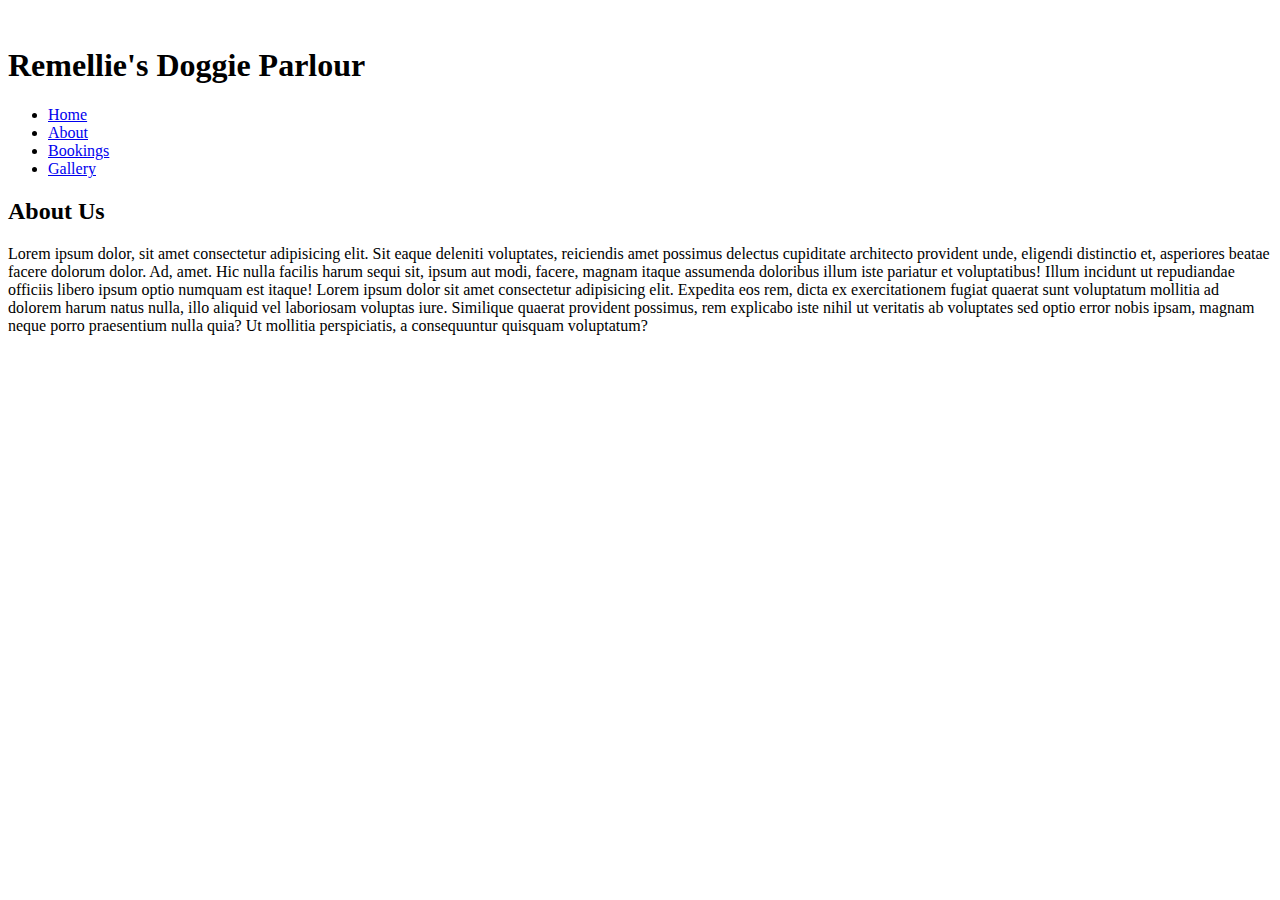
==== about.html @ 20c28473 "Add files via upload" ====
<!DOCTYPE html>
<html>
  <head>
    <meta charset="utf-8">
    <meta http-equiv="X-UA-Compatible" content="IE=edge">
    <title></title>
    <meta name="" content="">
    <meta name="viewport" content="width=device-width, initial-scale=1">
    <script src="https://kit.fontawesome.com/21371eed37.js" crossorigin="anonymous"></script>
    <link rel="icon" type="image/jpg" sizes="32x32" href="">
    <link rel="stylesheet" href="css/main.css">
    </head>
  <body>
    <img src="" alt="">

    <header>
      <div class="navbar-container">
        <h1 class="navbar-heading">
          <span class="span-one">Remellie's</span>
          <span class="span-two">Doggie Parlour</span>
        </h1>
        <ul class="navmenu">
          <li class="menu-item"><a href="index.html" class="menu-item-link">Home</a></li>
          <li class="menu-item active"><a href="about.html" class="menu-item-link">About</a></li>
          <li class="menu-item"><a href="bookings.html" class="menu-item-link">Bookings</a></li>
          <li class="menu-item"><a href="gallery.html" class="menu-item-link">Gallery</a></li>
        </ul>
        <div class="social">
          <a href="https://www.facebook.com/groups/336080777831297" target="_blank" title="See our FaceBook Page">
            <i class="fa fa-facebook" aria-hidden="true"></i>
          </a>
          <a href="https://wa.me/+27643328857" target="_blank"></a>
            <i class="fa fa-whatsapp" aria-hidden="true" title="Chat with us on WhatsApp"></i>
          </a>
        </div>
      </div>
    </header>

    <main class="rdp-main-about">
      <div class="menu-spacer"></div>
      <div class="rdp">
        <h2 class="rdp-about">About Us</h2>
        <p class="rdp-about-p">
          <span>Lorem ipsum dolor, sit amet consectetur adipisicing elit. Sit eaque deleniti voluptates, reiciendis amet possimus delectus cupiditate architecto provident unde, eligendi distinctio et, asperiores beatae facere dolorum dolor. Ad, amet.
          Hic nulla facilis harum sequi sit, ipsum aut modi, facere, magnam itaque assumenda doloribus illum iste pariatur et voluptatibus! Illum incidunt ut repudiandae officiis libero ipsum optio numquam est itaque!</span>
          <span>Lorem ipsum dolor sit amet consectetur adipisicing elit. Expedita eos rem, dicta ex exercitationem fugiat quaerat sunt voluptatum mollitia ad dolorem harum natus nulla, illo aliquid vel laboriosam voluptas iure.
          Similique quaerat provident possimus, rem explicabo iste nihil ut veritatis ab voluptates sed optio error nobis ipsam, magnam neque porro praesentium nulla quia? Ut mollitia perspiciatis, a consequuntur quisquam voluptatum?</span>
        </p>
      </div>
    </main>

    <footer>
      
    </footer>

    <script src="js/main.js" async defer></script>
  </body>
</html>
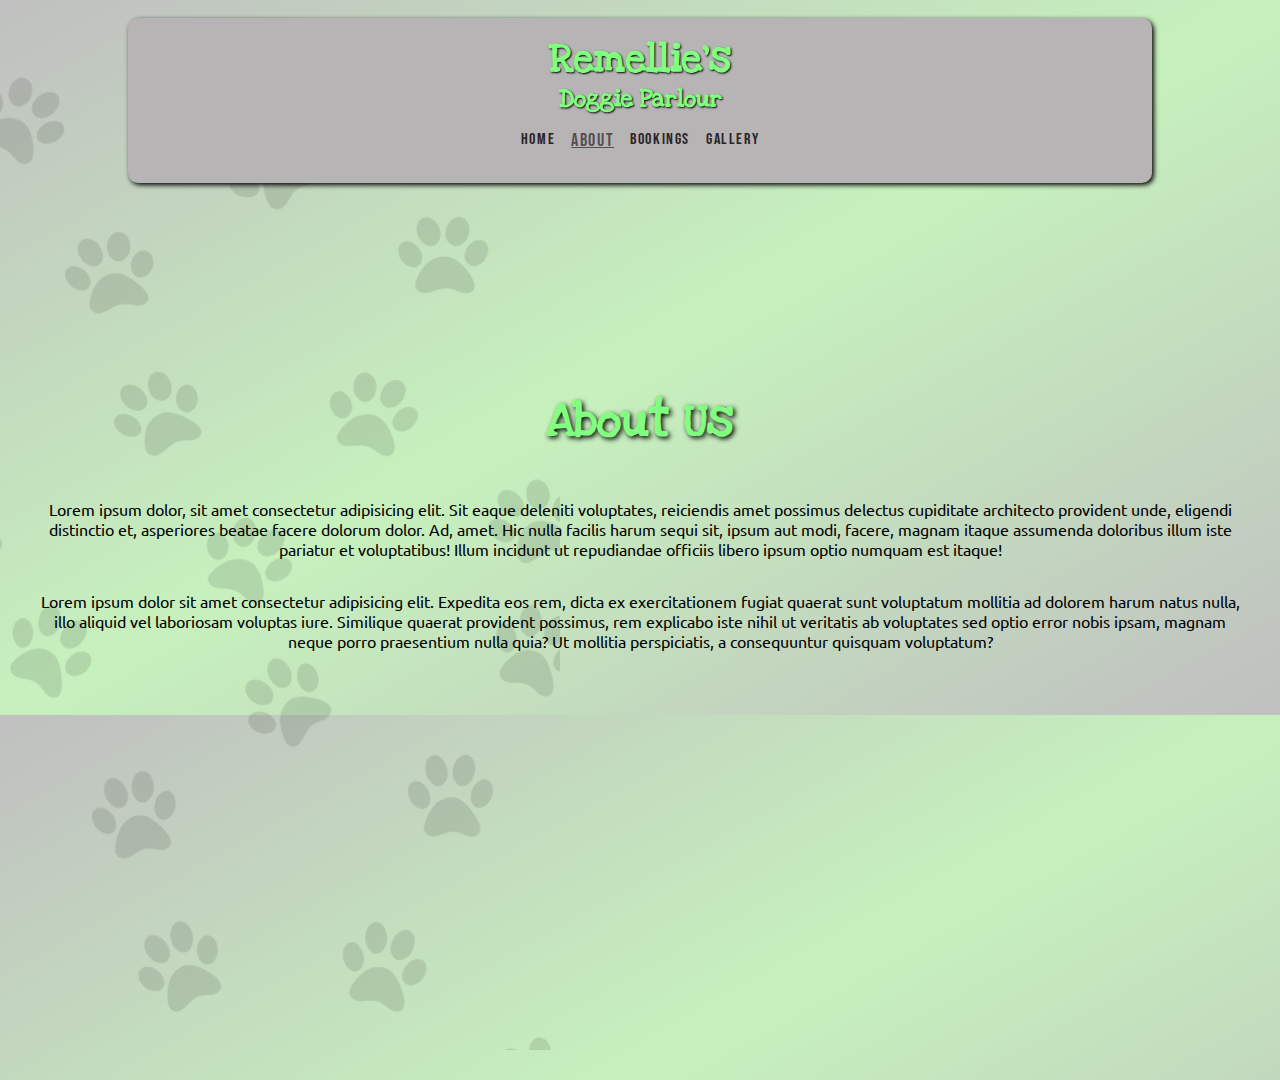
==== commit acc6a23a: "Add files via upload" ====
--- a/about.html
+++ b/about.html
@@ -3,7 +3,7 @@
   <head>
     <meta charset="utf-8">
     <meta http-equiv="X-UA-Compatible" content="IE=edge">
-    <title></title>
+    <title>Remellie's | About</title>
     <meta name="" content="">
     <meta name="viewport" content="width=device-width, initial-scale=1">
     <script src="https://kit.fontawesome.com/21371eed37.js" crossorigin="anonymous"></script>
@@ -29,7 +29,7 @@
           <a href="https://www.facebook.com/groups/336080777831297" target="_blank" title="See our FaceBook Page">
             <i class="fa fa-facebook" aria-hidden="true"></i>
           </a>
-          <a href="https://wa.me/+27643328857" target="_blank"></a>
+          <a href="https://wa.me/+27643328857" target="_blank">
             <i class="fa fa-whatsapp" aria-hidden="true" title="Chat with us on WhatsApp"></i>
           </a>
         </div>
--- a/css/main.css
+++ b/css/main.css
@@ -0,0 +1,244 @@
+@import url("https://fonts.googleapis.com/css2?family=Love+Ya+Like+A+Sister&display=swap");
+@import url("https://fonts.googleapis.com/css2?family=Bebas+Neue&display=swap");
+@import url("https://fonts.googleapis.com/css2?family=Mali:wght@200;300;400&display=swap");
+@import url("https://fonts.googleapis.com/css2?family=Ubuntu:ital,wght@0,300;0,400;0,500;0,700;1,300;1,400;1,500;1,700&display=swap");
+*,
+*::before,
+*::after {
+  margin: 0;
+  padding: 0;
+  box-sizing: border-box;
+}
+
+li {
+  list-style: none;
+}
+
+a {
+  text-decoration: none;
+}
+
+body {
+  background: linear-gradient(to top left, #c0c0c0 0%, #c6f1bd 50%, #c0c0c0 100%);
+}
+
+main {
+  height: 100%;
+  overflow: hidden;
+}
+
+main::before {
+  content: url("../img/pawprint_background_black_mobile.png");
+  position: absolute;
+  top: 0;
+  left: 0;
+  background-repeat: repeat;
+  background-position: center;
+  background-size: cover;
+  z-index: -1;
+  opacity: 0.1;
+  height: 120%;
+  overflow: hidden;
+}
+
+.menu-spacer {
+  padding-top: 13rem;
+}
+
+.disclaimer {
+  margin-block: 1rem;
+  color: #2C2227;
+  font-family: "Ubuntu", Arial, Helvetica, sans-serif;
+  font-size: 0.7rem;
+  display: flex;
+  flex-direction: column;
+  text-align: center;
+}
+.disclaimer .warning {
+  color: red;
+  text-transform: uppercase;
+}
+
+.navbar-container {
+  background-color: #b6b4b4;
+  border-radius: 10px;
+  box-shadow: 2px 2px 5px black;
+  padding-bottom: 1rem;
+  width: 80vw;
+  margin-inline: auto;
+}
+.navbar-container .navbar-heading {
+  color: #80ff80;
+  font-family: "Love Ya Like A Sister", Arial, Helvetica, sans-serif;
+  padding: 1rem 0.5rem;
+  text-align: center;
+  text-shadow: 1px 1px 2px black;
+  display: flex;
+  flex-direction: column;
+}
+.navbar-container .navbar-heading .span-one {
+  font-size: 2.5rem;
+}
+.navbar-container .navbar-heading .span-two {
+  font-size: 1.5rem;
+}
+.navbar-container .navmenu {
+  display: flex;
+  flex-direction: row;
+  justify-content: center;
+  gap: 1rem;
+}
+.navbar-container .social {
+  display: flex;
+  flex-direction: row;
+  justify-content: center;
+  font-size: 1.7rem;
+  margin-top: 1rem;
+  gap: 2rem;
+}
+.navbar-container .social .fa-facebook {
+  color: #065FB5;
+  text-shadow: 1px 1px 2px black;
+}
+.navbar-container .social .fa-whatsapp {
+  color: #25D366;
+  text-shadow: 1px 1px 2px black;
+}
+
+.menu-item-link {
+  color: #2C2227;
+  font-family: "Bebas Neue", Arial, Helvetica, sans-serif;
+  letter-spacing: 0.1rem;
+  transition: 300ms;
+}
+.menu-item-link:hover {
+  opacity: 0.7;
+}
+.menu-item.active > a {
+  opacity: 0.7;
+  font-size: 1.1rem;
+  text-decoration: underline;
+}
+
+.rdp-name {
+  font-family: "Love Ya Like A Sister", Arial, Helvetica, sans-serif;
+  color: #80ff80;
+  text-align: center;
+  font-size: 3rem;
+  width: 90vw;
+  margin-inline: auto;
+  text-shadow: 2px 2px 5px black;
+  padding-bottom: 1rem;
+  display: flex;
+  flex-direction: column;
+}
+.rdp-name span {
+  font-size: 2rem;
+}
+.rdp-statement {
+  font-family: "Mali", Arial, Helvetica, sans-serif;
+  font-size: 1.2rem;
+  text-align: center;
+  color: #2C2227;
+  letter-spacing: 0.2rem;
+  font-weight: 500;
+}
+.rdp-map {
+  margin-top: 2rem;
+  width: 300px;
+  height: 100%;
+  margin-inline: auto;
+}
+.rdp-contact-heading {
+  font-size: 2rem;
+  text-align: center;
+  font-family: "Mali", Arial, Helvetica, sans-serif;
+  color: #80ff80;
+  text-shadow: 2px 2px 2px black;
+}
+
+.rdp-contact {
+  display: flex;
+  flex-direction: column;
+}
+.rdp-contact-heading {
+  text-align: center;
+  margin-top: 1.5rem;
+  color: #80ff80;
+  text-shadow: 2px 2px 3px black;
+  font-size: 2rem;
+  font-family: "Mali", Arial, Helvetica, sans-serif;
+  margin-bottom: 1rem;
+}
+
+.rdp-contact-display {
+  margin-left: 2rem;
+  font-size: 1.2rem;
+  text-align: left;
+  font-weight: 500;
+}
+.rdp-contact-display i {
+  margin-right: 0.5rem;
+  color: #80ff80;
+  text-shadow: 1px 1px 3px black;
+  transition: 150ms ease-in-out;
+}
+.rdp-contact-display a {
+  font-size: 1rem;
+  font-family: "Ubuntu", Arial, Helvetica, sans-serif;
+  color: #2C2227;
+  transition: 150ms ease-in-out;
+  text-decoration: underline;
+}
+.rdp-contact-display a:hover {
+  opacity: 0.8;
+}
+.rdp-contact-display span {
+  font-size: 1rem;
+  font-family: "Ubuntu", Arial, Helvetica, sans-serif;
+  color: #2C2227;
+}
+.rdp-contact-display-phone {
+  margin-bottom: 0.8rem;
+}
+.rdp-contact-display-phone:hover i {
+  color: #2C2227;
+  text-shadow: none;
+}
+.rdp-contact-display-email {
+  margin-bottom: 0.8rem;
+}
+.rdp-contact-display-email:hover i {
+  color: #2C2227;
+  text-shadow: none;
+}
+.rdp-contact-display-address {
+  margin-bottom: 0.9rem;
+}
+.rdp-contact-display-address:hover i {
+  color: #2C2227;
+  text-shadow: none;
+}
+.rdp-contact-display-hours {
+  margin-bottom: 0.9rem;
+}
+
+.rdp-about {
+  font-family: "Love Ya Like A Sister", Arial, Helvetica, sans-serif;
+  color: #80ff80;
+  text-align: center;
+  font-size: 3rem;
+  text-shadow: 2px 2px 5px black;
+  padding-bottom: 1rem;
+}
+.rdp-about-p {
+  font-size: 1rem;
+  font-family: "Ubuntu", Arial, Helvetica, sans-serif;
+  text-align: center;
+  padding: 2rem;
+}
+.rdp-about-p span {
+  display: flex;
+  flex-direction: column;
+  margin-bottom: 2rem;
+}
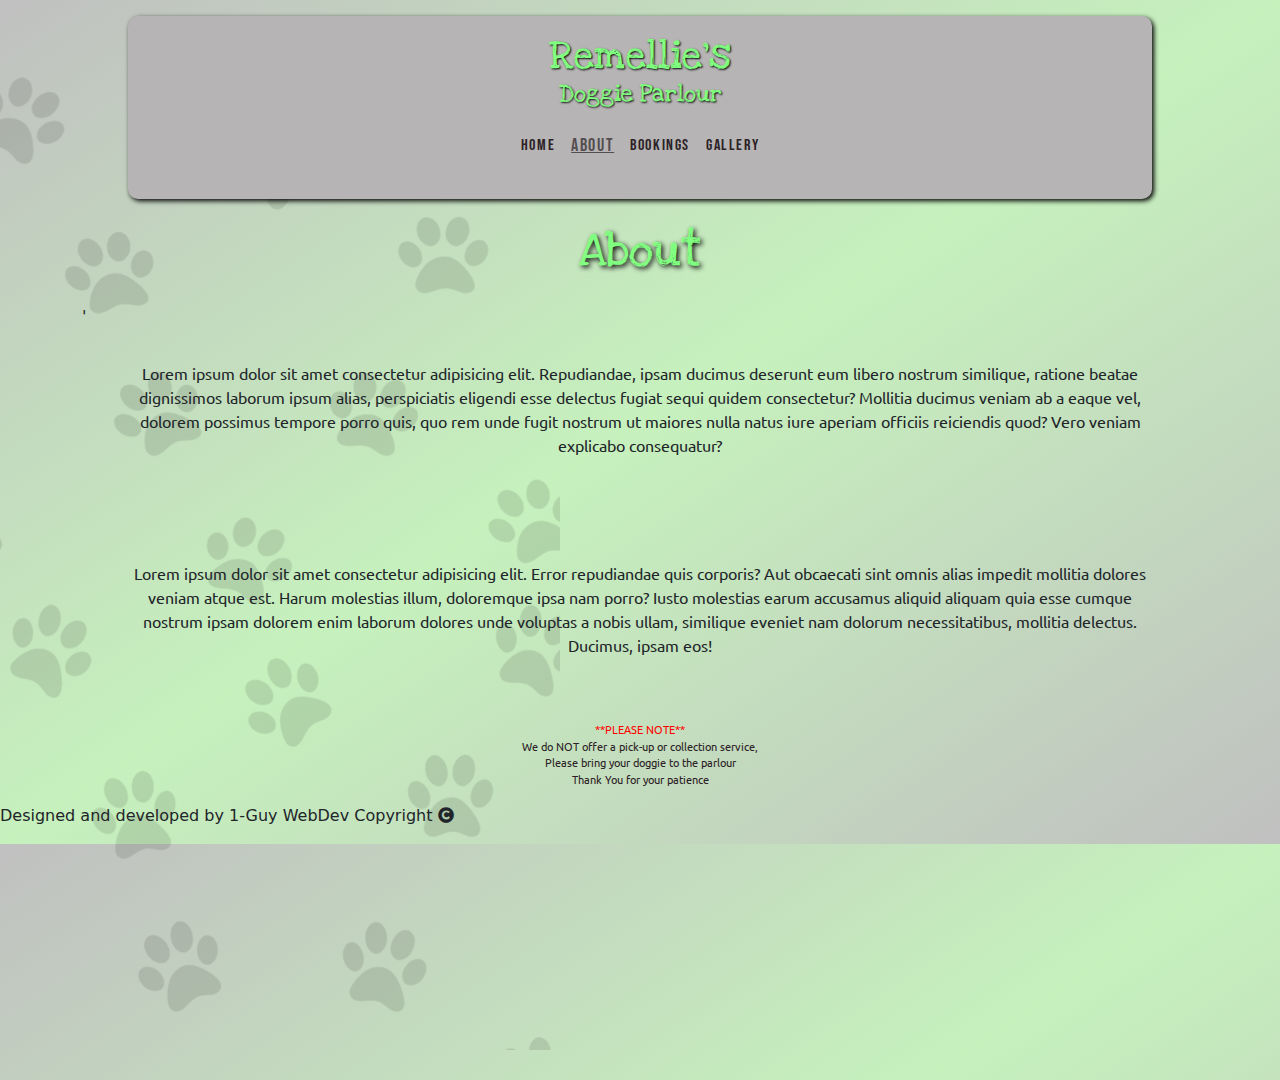
==== commit 4c7fc707: "Add files via upload" ====
--- a/about.html
+++ b/about.html
@@ -6,53 +6,74 @@
     <title>Remellie's | About</title>
     <meta name="" content="">
     <meta name="viewport" content="width=device-width, initial-scale=1">
+    <link rel="stylesheet" href="https://cdnjs.cloudflare.com/ajax/libs/twitter-bootstrap/5.1.0/css/bootstrap.min.css">
+    <link rel="stylesheet" href="https://cdnjs.cloudflare.com/ajax/libs/font-awesome/5.15.4/css/all.min.css">
     <script src="https://kit.fontawesome.com/21371eed37.js" crossorigin="anonymous"></script>
-    <link rel="icon" type="image/jpg" sizes="32x32" href="">
+    <link rel="icon" type="image/jpg" sizes="32x32" href="img/paw-print_small.png">
     <link rel="stylesheet" href="css/main.css">
     </head>
   <body>
-    <img src="" alt="">
 
-    <header>
-      <div class="navbar-container">
+    <header class="container mt-3">
+      <div class="container navbar-container">
         <h1 class="navbar-heading">
-          <span class="span-one">Remellie's</span>
-          <span class="span-two">Doggie Parlour</span>
+          <span class="container span-one">Remellie's</span>
+          <span class="container span-two">Doggie Parlour</span>
         </h1>
-        <ul class="navmenu">
+        <ul class="container text-center pb-2 navmenu">
           <li class="menu-item"><a href="index.html" class="menu-item-link">Home</a></li>
           <li class="menu-item active"><a href="about.html" class="menu-item-link">About</a></li>
           <li class="menu-item"><a href="bookings.html" class="menu-item-link">Bookings</a></li>
           <li class="menu-item"><a href="gallery.html" class="menu-item-link">Gallery</a></li>
         </ul>
-        <div class="social">
-          <a href="https://www.facebook.com/groups/336080777831297" target="_blank" title="See our FaceBook Page">
-            <i class="fa fa-facebook" aria-hidden="true"></i>
-          </a>
-          <a href="https://wa.me/+27643328857" target="_blank">
-            <i class="fa fa-whatsapp" aria-hidden="true" title="Chat with us on WhatsApp"></i>
-          </a>
-        </div>
       </div>
     </header>
 
-    <main class="rdp-main-about">
-      <div class="menu-spacer"></div>
+    <main class="container">
+      <div class="social">
+        <a href="https://www.facebook.com/groups/336080777831297" target="_blank" title="See our FaceBook Page">
+          <i class="fa fa-facebook" aria-hidden="true"></i>
+        </a>
+        <a href="https://wa.me/+27643328857" target="_blank">
+          <i class="fa fa-whatsapp" aria-hidden="true" title="Chat with us on WhatsApp"></i>
+        </a>
+      </div>
       <div class="rdp">
-        <h2 class="rdp-about">About Us</h2>
-        <p class="rdp-about-p">
-          <span>Lorem ipsum dolor, sit amet consectetur adipisicing elit. Sit eaque deleniti voluptates, reiciendis amet possimus delectus cupiditate architecto provident unde, eligendi distinctio et, asperiores beatae facere dolorum dolor. Ad, amet.
-          Hic nulla facilis harum sequi sit, ipsum aut modi, facere, magnam itaque assumenda doloribus illum iste pariatur et voluptatibus! Illum incidunt ut repudiandae officiis libero ipsum optio numquam est itaque!</span>
-          <span>Lorem ipsum dolor sit amet consectetur adipisicing elit. Expedita eos rem, dicta ex exercitationem fugiat quaerat sunt voluptatum mollitia ad dolorem harum natus nulla, illo aliquid vel laboriosam voluptas iure.
-          Similique quaerat provident possimus, rem explicabo iste nihil ut veritatis ab voluptates sed optio error nobis ipsam, magnam neque porro praesentium nulla quia? Ut mollitia perspiciatis, a consequuntur quisquam voluptatum?</span>
-        </p>
+        <h2 class="container rdp-about">About</h2>'
+        <article class="container">
+          <p class="container rdp-about-p">Lorem ipsum dolor sit amet consectetur adipisicing elit. Repudiandae, ipsam ducimus deserunt eum libero nostrum similique, ratione beatae dignissimos laborum ipsum alias, perspiciatis eligendi esse delectus fugiat sequi quidem consectetur?
+          Mollitia ducimus veniam ab a eaque vel, dolorem possimus tempore porro quis, quo rem unde fugit nostrum ut maiores nulla natus iure aperiam officiis reiciendis quod? Vero veniam explicabo consequatur?</p>
+          <img class="container-fluid rdp-about-img" src="img/rdp_cert.jpg" alt="">
+          <p class="container rdp-about-p">Lorem ipsum dolor sit amet consectetur adipisicing elit. Error repudiandae quis corporis? Aut obcaecati sint omnis alias impedit mollitia dolores veniam atque est. Harum molestias illum, doloremque ipsa nam porro?
+          Iusto molestias earum accusamus aliquid aliquam quia esse cumque nostrum ipsam dolorem enim laborum dolores unde voluptas a nobis ullam, similique eveniet nam dolorum necessitatibus, mollitia delectus. Ducimus, ipsam eos!</p>
+        </article>
       </div>
+      
     </main>
 
     <footer>
-      
+      <p class="disclaimer">
+        <span class="warning">**Please Note**</span>
+        <span>We do NOT offer a pick-up or collection service,</span>
+        <span>Please bring your doggie to the parlour</span>
+        <span>Thank You for your patience</span>
+      </p>
+      <div class="copyright">
+        <p>
+          <span>Designed and developed by 1-Guy WebDev</span>
+          <span>Copyright&nbsp;<i class="fa fa-copyright" aria-hidden="true"></i></span>
+        </p>
+      </div>
     </footer>
 
     <script src="js/main.js" async defer></script>
+    <script src="https://cdnjs.cloudflare.com/ajax/libs/popper.js/2.9.2/umd/popper.min.js"></script>
+    <script src="https://cdnjs.cloudflare.com/ajax/libs/twitter-bootstrap/5.1.0/js/bootstrap.min.js"></script>
   </body>
-</html>+</html>
+
+
+    
+    
+    
+ --- a/css/main.css
+++ b/css/main.css
@@ -42,7 +42,7 @@
 }
 
 .menu-spacer {
-  padding-top: 13rem;
+  padding-top: 2rem;
 }
 
 .disclaimer {
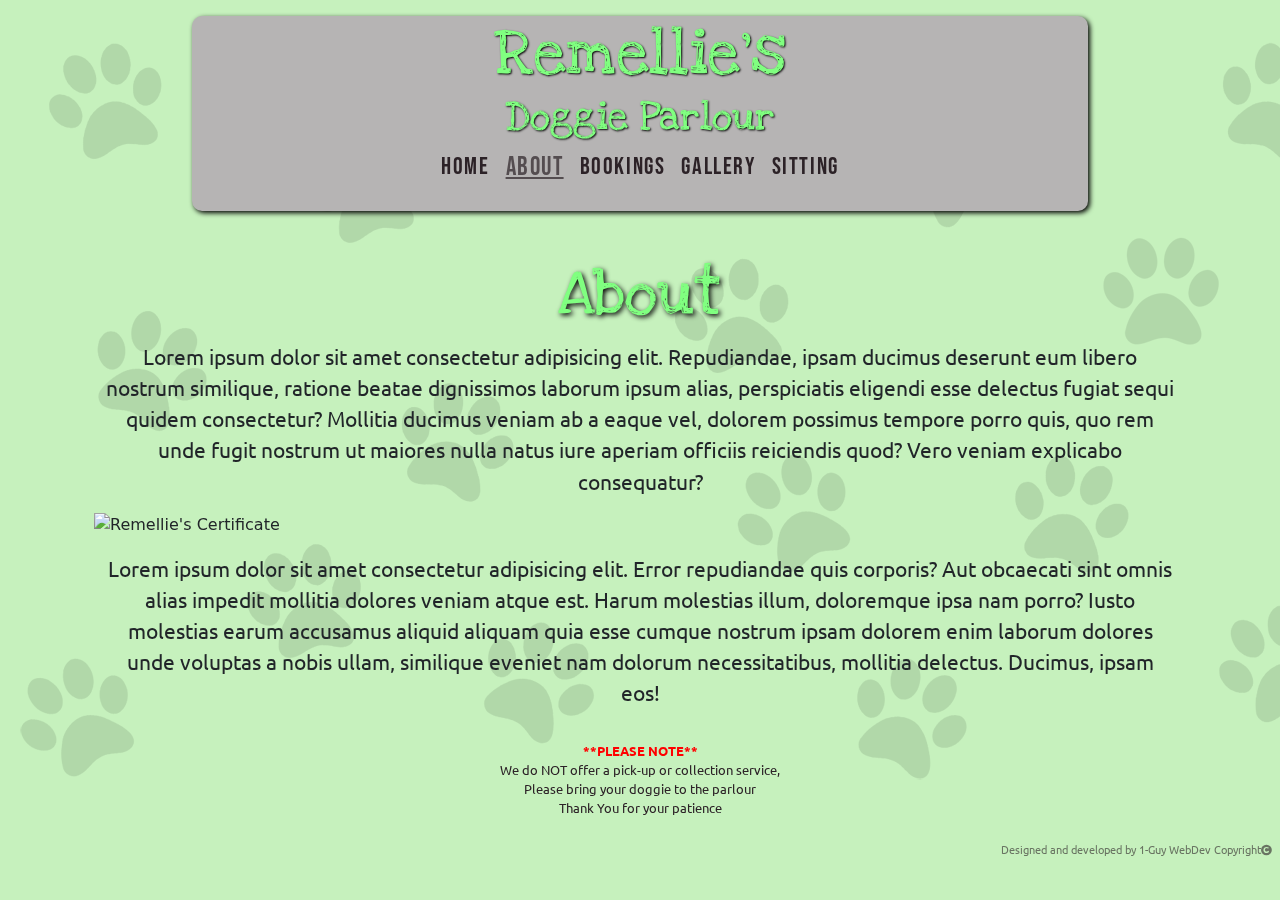
==== commit 451b7ae0: "Add files via upload" ====
--- a/about.html
+++ b/about.html
@@ -20,35 +20,84 @@
           <span class="container span-one">Remellie's</span>
           <span class="container span-two">Doggie Parlour</span>
         </h1>
+        <div class="social">
+          <a href="https://www.facebook.com/groups/336080777831297" target="_blank" title="See our FaceBook Page">
+            <i class="fa fa-facebook" aria-hidden="true"></i>
+          </a>
+          <a href="https://wa.me/+27643328857" target="_blank">
+            <i class="fa fa-whatsapp" aria-hidden="true" title="Chat with us on WhatsApp"></i>
+          </a>
+        </div>
         <ul class="container text-center pb-2 navmenu">
           <li class="menu-item"><a href="index.html" class="menu-item-link">Home</a></li>
           <li class="menu-item active"><a href="about.html" class="menu-item-link">About</a></li>
           <li class="menu-item"><a href="bookings.html" class="menu-item-link">Bookings</a></li>
           <li class="menu-item"><a href="gallery.html" class="menu-item-link">Gallery</a></li>
+          <li class="menu-item"><a href="gallery.html" class="menu-item-link">Sitting</a></li>
         </ul>
       </div>
     </header>
 
     <main class="container">
-      <div class="social">
-        <a href="https://www.facebook.com/groups/336080777831297" target="_blank" title="See our FaceBook Page">
-          <i class="fa fa-facebook" aria-hidden="true"></i>
-        </a>
-        <a href="https://wa.me/+27643328857" target="_blank">
-          <i class="fa fa-whatsapp" aria-hidden="true" title="Chat with us on WhatsApp"></i>
-        </a>
-      </div>
+      
       <div class="rdp">
-        <h2 class="container rdp-about">About</h2>'
-        <article class="container">
+        <h2 class="container rdp-about">About</h2>
+        <article class="container about-modal">
           <p class="container rdp-about-p">Lorem ipsum dolor sit amet consectetur adipisicing elit. Repudiandae, ipsam ducimus deserunt eum libero nostrum similique, ratione beatae dignissimos laborum ipsum alias, perspiciatis eligendi esse delectus fugiat sequi quidem consectetur?
           Mollitia ducimus veniam ab a eaque vel, dolorem possimus tempore porro quis, quo rem unde fugit nostrum ut maiores nulla natus iure aperiam officiis reiciendis quod? Vero veniam explicabo consequatur?</p>
-          <img class="container-fluid rdp-about-img" src="img/rdp_cert.jpg" alt="">
+
+          <div class="row" id="aboutGallery" data-bs-toggle="modal" data-bs-target="#aboutModal">
+            <div class="container">
+              <img class="rdp-about-img" src="img/rdp_main_imgs/rdp_owner_with_cert.jpg" alt="Remellie's Certificate" data-target="#aboutImage" data-slide-to="0">
+            </div>
+          </div>
+
+          <div class="modal fade" id="aboutModal" tab-index="-1" aria-hidden="true">
+            <div class="modal-dialog model-dialog-centered">
+              <div class="modal-content">
+
+                <div class="modal-body">
+                  <div id="aboutImage" class="carousel carousel-dark slide carousel-fade" data-bs-ride="carousel">
+
+                    <div class="carousel-inner">
+                      <div class="carousel-item active">
+                        <img class="d-block w-100" src="img/rdp_main_imgs/rdp_owner_with_cert.jpg" alt="First Slide">
+                      </div>
+                      <div class="carousel-item">
+                        <img class="d-block w-100" src="img/rdp_main_imgs/rdp_cert.jpg" alt="Second Slide">
+                      </div>
+                      <div class="carousel-item">
+                        <img class="d-block w-100" src="img/rdp_main_imgs/rdp_flyer.jpg" alt="Third Slide">
+                      </div>
+                      <div class="carousel-item">
+                        <img class="d-block w-100" src="img/rdp_main_imgs/rdp_flyer_2.jpg" alt="Fourth Slide">
+                      </div>
+                    </div>
+
+                    <button class="carousel-control-prev" type="button" data-bs-target="#aboutImage" data-bs-slide="prev">
+                      <span class="carousel-control-prev-icon" aria-hidden="true"></span>
+                      <span class="visually-hidden">Previous</span>
+                    </button>
+
+                    <button class="carousel-control-next" type="button" data-bs-target="#aboutImage" data-bs-slide="next">
+                      <span class="carousel-control-next-icon" aria-hidden="true"></span>
+                      <span class="visually-hidden">Next</span>
+                    </button>
+                    
+                  </div>
+                </div>
+
+                <div class="modal-footer">
+                  <button type="button" class="btn btn-secondary" data-bs-dismiss="modal">Close</button>
+                </div>
+
+              </div>
+            </div>
+          </div>
           <p class="container rdp-about-p">Lorem ipsum dolor sit amet consectetur adipisicing elit. Error repudiandae quis corporis? Aut obcaecati sint omnis alias impedit mollitia dolores veniam atque est. Harum molestias illum, doloremque ipsa nam porro?
           Iusto molestias earum accusamus aliquid aliquam quia esse cumque nostrum ipsam dolorem enim laborum dolores unde voluptas a nobis ullam, similique eveniet nam dolorum necessitatibus, mollitia delectus. Ducimus, ipsam eos!</p>
         </article>
       </div>
-      
     </main>
 
     <footer>
@@ -60,13 +109,15 @@
       </p>
       <div class="copyright">
         <p>
-          <span>Designed and developed by 1-Guy WebDev</span>
-          <span>Copyright&nbsp;<i class="fa fa-copyright" aria-hidden="true"></i></span>
+          <span>Designed and developed by</span>
+          <span>1-Guy WebDev</span>  
+          <span>Copyright<i class="fa fa-copyright" aria-hidden="true"></i></span>       
         </p>
+        <img class="copyright-logo" src="img/1gwd_logo/1gwd-logo_clear_bg_500px.png" alt="">
       </div>
     </footer>
 
-    <script src="js/main.js" async defer></script>
+    <script src="js/about.js" async defer></script>
     <script src="https://cdnjs.cloudflare.com/ajax/libs/popper.js/2.9.2/umd/popper.min.js"></script>
     <script src="https://cdnjs.cloudflare.com/ajax/libs/twitter-bootstrap/5.1.0/js/bootstrap.min.js"></script>
   </body>
--- a/css/main.css
+++ b/css/main.css
@@ -18,38 +18,26 @@
   text-decoration: none;
 }
 
+html {
+  height: 100%;
+}
+
 body {
-  background: linear-gradient(to top left, #c0c0c0 0%, #c6f1bd 50%, #c0c0c0 100%);
+  background: #c6f1bd;
 }
 
 main {
-  height: 100%;
   overflow: hidden;
 }
 
-main::before {
-  content: url("../img/pawprint_background_black_mobile.png");
-  position: absolute;
-  top: 0;
-  left: 0;
-  background-repeat: repeat;
-  background-position: center;
-  background-size: cover;
-  z-index: -1;
-  opacity: 0.1;
-  height: 120%;
-  overflow: hidden;
-}
-
-.menu-spacer {
-  padding-top: 2rem;
+.rdp {
+  padding-top: 10em;
 }
 
 .disclaimer {
   margin-block: 1rem;
   color: #2C2227;
   font-family: "Ubuntu", Arial, Helvetica, sans-serif;
-  font-size: 0.7rem;
   display: flex;
   flex-direction: column;
   text-align: center;
@@ -57,30 +45,59 @@
 .disclaimer .warning {
   color: red;
   text-transform: uppercase;
+  font-weight: 700;
+}
+
+.copyright {
+  font-family: "Ubuntu", Arial, Helvetica, sans-serif;
+  font-size: 0.7rem;
+  text-align: right;
+  padding: 0.5rem;
+  color: #2C2227;
+  opacity: 0.6;
+  display: flex;
+  flex-direction: column;
+  justify-content: flex-end;
+}
+
+.social {
+  display: flex;
+  flex-direction: column;
+  justify-content: flex-start;
+  align-items: flex-start;
+  position: fixed;
+  z-index: 10;
+}
+
+.fa-facebook {
+  color: #065FB5;
+  text-shadow: 1px 1px 2px black;
+}
+
+.fa-whatsapp {
+  color: #25D366;
+  text-shadow: 1px 1px 2px black;
 }
 
 .navbar-container {
   background-color: #b6b4b4;
   border-radius: 10px;
   box-shadow: 2px 2px 5px black;
-  padding-bottom: 1rem;
   width: 80vw;
-  margin-inline: auto;
+  top: 0;
+  left: 50%;
+  transform: translate(-50%, 0%);
+  position: fixed;
+  z-index: 9;
+  margin-top: 1rem;
 }
 .navbar-container .navbar-heading {
   color: #80ff80;
   font-family: "Love Ya Like A Sister", Arial, Helvetica, sans-serif;
-  padding: 1rem 0.5rem;
   text-align: center;
   text-shadow: 1px 1px 2px black;
   display: flex;
   flex-direction: column;
-}
-.navbar-container .navbar-heading .span-one {
-  font-size: 2.5rem;
-}
-.navbar-container .navbar-heading .span-two {
-  font-size: 1.5rem;
 }
 .navbar-container .navmenu {
   display: flex;
@@ -88,22 +105,6 @@
   justify-content: center;
   gap: 1rem;
 }
-.navbar-container .social {
-  display: flex;
-  flex-direction: row;
-  justify-content: center;
-  font-size: 1.7rem;
-  margin-top: 1rem;
-  gap: 2rem;
-}
-.navbar-container .social .fa-facebook {
-  color: #065FB5;
-  text-shadow: 1px 1px 2px black;
-}
-.navbar-container .social .fa-whatsapp {
-  color: #25D366;
-  text-shadow: 1px 1px 2px black;
-}
 
 .menu-item-link {
   color: #2C2227;
@@ -116,7 +117,6 @@
 }
 .menu-item.active > a {
   opacity: 0.7;
-  font-size: 1.1rem;
   text-decoration: underline;
 }
 
@@ -124,106 +124,98 @@
   font-family: "Love Ya Like A Sister", Arial, Helvetica, sans-serif;
   color: #80ff80;
   text-align: center;
-  font-size: 3rem;
-  width: 90vw;
-  margin-inline: auto;
+  width: 100%;
   text-shadow: 2px 2px 5px black;
-  padding-bottom: 1rem;
-  display: flex;
-  flex-direction: column;
-}
-.rdp-name span {
-  font-size: 2rem;
+  display: flex;
+  flex-direction: column;
+  width: 100%;
 }
 .rdp-statement {
   font-family: "Mali", Arial, Helvetica, sans-serif;
-  font-size: 1.2rem;
-  text-align: center;
-  color: #2C2227;
-  letter-spacing: 0.2rem;
-  font-weight: 500;
+  text-align: center;
+  color: #2C2227;
+  letter-spacing: 0.1rem;
+  font-weight: 600;
+  opacity: 0.8;
 }
 .rdp-map {
-  margin-top: 2rem;
-  width: 300px;
-  height: 100%;
   margin-inline: auto;
+  box-shadow: 0px 2px 10px black;
+  margin-bottom: 1rem;
+}
+
+.rdp-contact {
+  display: flex;
+  flex-direction: column;
 }
 .rdp-contact-heading {
-  font-size: 2rem;
-  text-align: center;
+  text-align: center;
+  margin-top: 1.5rem;
+  color: #80ff80;
+  text-shadow: 2px 2px 3px black;
   font-family: "Mali", Arial, Helvetica, sans-serif;
-  color: #80ff80;
-  text-shadow: 2px 2px 2px black;
-}
-
-.rdp-contact {
-  display: flex;
-  flex-direction: column;
-}
-.rdp-contact-heading {
-  text-align: center;
-  margin-top: 1.5rem;
-  color: #80ff80;
-  text-shadow: 2px 2px 3px black;
-  font-size: 2rem;
-  font-family: "Mali", Arial, Helvetica, sans-serif;
-  margin-bottom: 1rem;
 }
 
 .rdp-contact-display {
-  margin-left: 2rem;
-  font-size: 1.2rem;
   text-align: left;
   font-weight: 500;
 }
 .rdp-contact-display i {
-  margin-right: 0.5rem;
   color: #80ff80;
   text-shadow: 1px 1px 3px black;
   transition: 150ms ease-in-out;
 }
 .rdp-contact-display a {
+  font-family: "Ubuntu", Arial, Helvetica, sans-serif;
+  color: #2C2227;
+  transition: 150ms ease-in-out;
+  text-decoration: underline;
+}
+.rdp-contact-display a:hover {
+  opacity: 0.8;
+}
+.rdp-contact-display span {
+  font-family: "Ubuntu", Arial, Helvetica, sans-serif;
+  color: #2C2227;
+}
+.rdp-contact-display-phone {
+  margin-bottom: 0.8rem;
+}
+.rdp-contact-display-phone:hover i {
+  color: #2C2227;
+  text-shadow: none;
+}
+.rdp-contact-display-email {
+  margin-bottom: 0.8rem;
+}
+.rdp-contact-display-email:hover i {
+  color: #2C2227;
+  text-shadow: none;
+}
+.rdp-contact-display-address {
+  margin-bottom: 0.8rem;
+}
+.rdp-contact-display-address:hover i {
+  color: #2C2227;
+  text-shadow: none;
+}
+.rdp-contact-display-hours {
+  margin-bottom: 0.9rem;
+}
+
+.rdp-about {
+  font-family: "Love Ya Like A Sister", Arial, Helvetica, sans-serif;
+  color: #80ff80;
+  text-align: center;
+  text-shadow: 2px 2px 5px black;
+}
+.rdp-about-p {
   font-size: 1rem;
   font-family: "Ubuntu", Arial, Helvetica, sans-serif;
-  color: #2C2227;
-  transition: 150ms ease-in-out;
-  text-decoration: underline;
-}
-.rdp-contact-display a:hover {
-  opacity: 0.8;
-}
-.rdp-contact-display span {
-  font-size: 1rem;
-  font-family: "Ubuntu", Arial, Helvetica, sans-serif;
-  color: #2C2227;
-}
-.rdp-contact-display-phone {
-  margin-bottom: 0.8rem;
-}
-.rdp-contact-display-phone:hover i {
-  color: #2C2227;
-  text-shadow: none;
-}
-.rdp-contact-display-email {
-  margin-bottom: 0.8rem;
-}
-.rdp-contact-display-email:hover i {
-  color: #2C2227;
-  text-shadow: none;
-}
-.rdp-contact-display-address {
-  margin-bottom: 0.9rem;
-}
-.rdp-contact-display-address:hover i {
-  color: #2C2227;
-  text-shadow: none;
-}
-.rdp-contact-display-hours {
-  margin-bottom: 0.9rem;
-}
-
-.rdp-about {
+  text-align: center;
+}
+
+.rdp-bookings-heading1 {
   font-family: "Love Ya Like A Sister", Arial, Helvetica, sans-serif;
   color: #80ff80;
   text-align: center;
@@ -231,14 +223,263 @@
   text-shadow: 2px 2px 5px black;
   padding-bottom: 1rem;
 }
-.rdp-about-p {
-  font-size: 1rem;
-  font-family: "Ubuntu", Arial, Helvetica, sans-serif;
-  text-align: center;
-  padding: 2rem;
-}
-.rdp-about-p span {
-  display: flex;
-  flex-direction: column;
-  margin-bottom: 2rem;
-}
+
+.rdp-bookings-heading2 {
+  font-family: "Mali", Arial, Helvetica, sans-serif;
+  color: #80ff80;
+  font-size: 3rem;
+  text-shadow: 2px 2px 5px black;
+  padding-bottom: 1rem;
+}
+
+.rdp-bookings-form {
+  width: 90vw;
+  height: 100%;
+  margin-block: 1rem;
+  background-color: #b6b4b4;
+  box-shadow: 5px 5px 10px black;
+  border-radius: 10px;
+}
+
+.rdp-gallery {
+  font-family: "Love Ya Like A Sister", Arial, Helvetica, sans-serif;
+  color: #80ff80;
+  text-align: center;
+  font-size: 3rem;
+  text-shadow: 2px 2px 5px black;
+  padding-bottom: 1rem;
+}
+
+@media screen and (max-width: 576px) {
+  body::before {
+    content: url("../img/pawprint_background_black_mobile.png");
+    position: fixed;
+    top: 0;
+    left: 0;
+    background-size: cover;
+    background-repeat: repeat;
+    background-position: center;
+    opacity: 0.1;
+    overflow: hidden;
+    width: 100%;
+    z-index: -1;
+  }
+
+  .navbar-heading .span-one {
+    font-size: 2.5rem;
+  }
+  .navbar-heading .span-two {
+    font-size: 1.5rem;
+  }
+
+  .active > a {
+    font-size: 1.1rem;
+  }
+
+  .social {
+    font-size: 2.1rem;
+    left: 1%;
+    gap: 1rem;
+  }
+
+  .disclaimer {
+    font-size: 0.7rem;
+  }
+
+  .rdp-name {
+    font-size: 3rem;
+    padding-bottom: 1rem;
+  }
+  .rdp-name span {
+    font-size: 2rem;
+  }
+  .rdp-statement {
+    font-size: 1.2rem;
+  }
+  .rdp-map {
+    margin-top: 2rem;
+    width: 300px;
+    height: 400px;
+  }
+  .rdp-contact-heading {
+    font-size: 5rem;
+  }
+
+  .rdp-contact-heading {
+    margin-top: 1.5rem;
+    font-size: 2rem;
+    margin-bottom: 1rem;
+  }
+
+  .rdp-contact-display {
+    font-size: 1.5rem;
+    margin-left: 2rem;
+  }
+  .rdp-contact-display i {
+    margin-right: 0.5rem;
+  }
+  .rdp-contact-display a {
+    font-size: 1rem;
+  }
+  .rdp-contact-display span {
+    font-size: 1rem;
+  }
+
+  .rdp-about {
+    font-size: 3rem;
+  }
+  .rdp-about-p {
+    font-size: 1rem;
+  }
+  .rdp-about-img {
+    display: block;
+    width: 100%;
+    margin-bottom: 1rem;
+    text-align: center;
+  }
+}
+@media screen and (min-width: 576px) {
+  .navbar-container {
+    width: 60vw;
+  }
+
+  body::before {
+    content: url("../img/pawprint_background_black_med.png");
+    position: fixed;
+    background-repeat: repeat;
+    background-size: cover;
+    background-position: center;
+    z-index: -1;
+    opacity: 0.1;
+    width: 100%;
+  }
+
+  main {
+    width: 100%;
+  }
+
+  .navbar-container .span-one {
+    font-size: 4rem;
+  }
+  .navbar-container .span-two {
+    font-size: 2.5rem;
+  }
+
+  .menu-item-link {
+    font-size: 1.5rem;
+  }
+
+  .active > a {
+    font-size: 1.6rem;
+  }
+
+  .social {
+    font-size: 3rem;
+    left: 12%;
+  }
+
+  .disclaimer {
+    font-size: 0.8rem;
+  }
+
+  .rdp {
+    padding-top: 15em;
+  }
+  .rdp-name {
+    font-size: 4rem;
+    margin-bottom: 1rem;
+  }
+  .rdp-name span {
+    font-size: 2.5rem;
+  }
+  .rdp-statement {
+    font-size: 1.2rem;
+  }
+  .rdp-map {
+    margin-top: 2rem;
+    width: 400px;
+    height: 300px;
+  }
+
+  .rdp-contact-heading {
+    margin-top: 1.5rem;
+    font-size: 3rem;
+    margin-bottom: 1rem;
+  }
+
+  .rdp-contact-display {
+    font-size: 3rem;
+    margin-left: 7rem;
+  }
+  .rdp-contact-display i {
+    margin-right: 1rem;
+  }
+  .rdp-contact-display a {
+    font-size: 1.3rem;
+  }
+  .rdp-contact-display span {
+    font-size: 1.3rem;
+  }
+
+  .rdp-about {
+    font-size: 3rem;
+  }
+  .rdp-about-p {
+    font-size: 1.2rem;
+  }
+  .rdp-about-img {
+    display: block;
+    width: 60%;
+    height: auto;
+    margin-bottom: 1rem;
+  }
+}
+@media screen and (min-width: 1024px) {
+  .navbar-container {
+    width: 70vw;
+  }
+
+  .social {
+    font-size: 3rem;
+    left: 10%;
+  }
+
+  .rdp {
+    padding-top: 15em;
+  }
+  .rdp-name {
+    font-size: 5rem;
+    margin-bottom: 1rem;
+  }
+  .rdp-name span {
+    font-size: 3.5rem;
+  }
+  .rdp-statement {
+    font-size: 1.8rem;
+  }
+  .rdp-map {
+    margin-top: 2rem;
+    width: 700px;
+    height: 500px;
+  }
+
+  .rdp-contact-display {
+    font-size: 3rem;
+    margin-inline: auto;
+    width: 40vw;
+    padding-block: 2rem;
+  }
+
+  .rdp-about {
+    font-size: 4rem;
+  }
+  .rdp-about-p {
+    font-size: 1.3rem;
+  }
+  .rdp-about-img {
+    display: block;
+    width: 60%;
+    height: auto;
+    margin-bottom: 1rem;
+  }
+}
